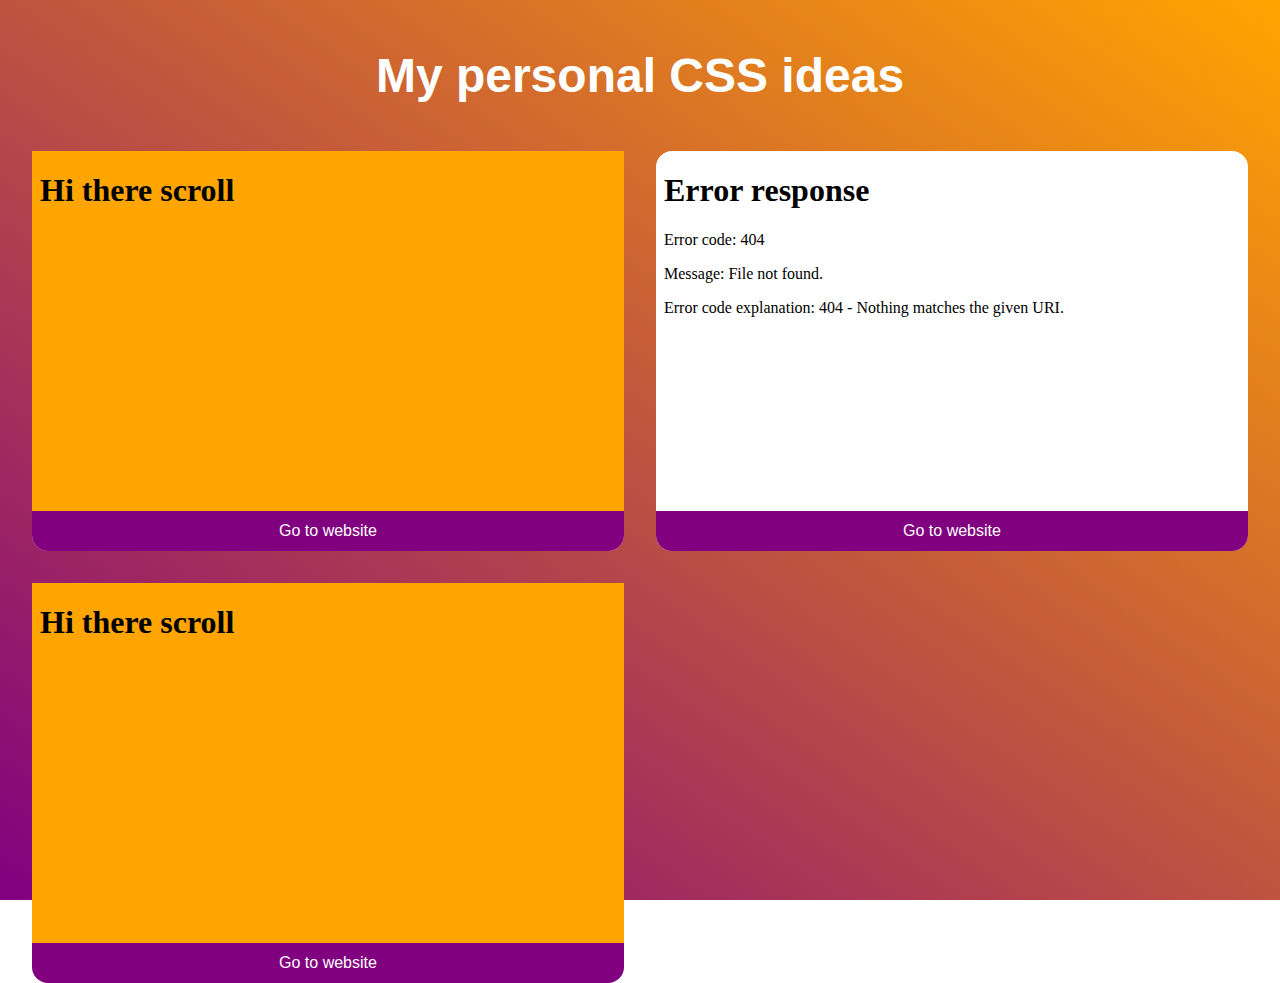
==== index.html @ 5423d5b4 "basic commit" ====
<!DOCTYPE html>
<html lang="en">
<head>
    <meta charset="UTF-8">
    <meta http-equiv="X-UA-Compatible" content="IE=edge">
    <meta name="viewport" content="width=device-width, initial-scale=1.0">
    <link rel="stylesheet" href="style.css">
    <title>CSS Ideas</title>
</head>
<body>
    <header>My personal CSS ideas</header>
    <main class="list">
        <section class="card">
            <iframe src="../scrollBarBasedOnWidth/scroll.html" frameborder="0" scrolling="no"></iframe>
            <div class="description">Something</div>
            <a href="./scrollBarBasedOnWidth/scroll.html">Go to website</a>
        </section>
        <section class="card">
            <iframe src="/crollBarBasedOnWidth/scroll.html" frameborder="0" scrolling="no"></iframe>
            <a href="./scrollBarBasedOnWidth/scroll.html">Go to website</a>
        </section>
        <section class="card">
            <iframe src="scrollBarBasedOnWidth/scroll.html" frameborder="0" scrolling="no"></iframe>
            <a href="./scrollBarBasedOnWidth/scroll.html">Go to website</a>
        </section>
    </main>
</body>
</html>
---- style.css ----
*,*::after,*::before{
    margin: 0;
    padding: 0;
    box-sizing: border-box;
}

body{
    background: purple;
    background: linear-gradient(to bottom left, orange, purple) no-repeat center fixed;
    color:white;
    font-family: Arial, Helvetica, sans-serif;
    text-align: center;
}

header{
    font-size: 3rem;
    font-weight: bold;
    padding: 3rem;
}

.list{
    margin: 0 auto;
    padding: 0 2rem;
    max-width: 1500px;
    display: grid;
    grid-template-columns: 1fr 1fr;
    gap: 2rem;
    justify-content: center;
}

.card{
    width: 100%;
    position: relative;
    background: white;
    display: flex;
    flex-direction: column;
    border-radius: 1rem;
    height: 400px;
}

.card iframe{
    flex:9;
    position: relative;
} 

.card iframe:hover ~ .description{
    opacity:1;
}

.card .description{
    opacity:0;
    position: absolute;
    width: 100%;
    height: 90%;
    background: rgba(0,0,0,.3);
}

.card a{
    flex:1;
    display: block;
    text-decoration: none;
    color: white;
    background: purple;
    display: flex;
    align-items: center;
    justify-content: center;
    border-bottom-left-radius: 1rem;
    border-bottom-right-radius: 1rem;
    transition: background .3s, color .3s, border-color .3s; 
}

.card a:hover{
    background: white;
    color: purple;
    border-color: white;
}

@media(max-width:800px){
    .list{
        grid-template-columns: 1fr;
    }
}
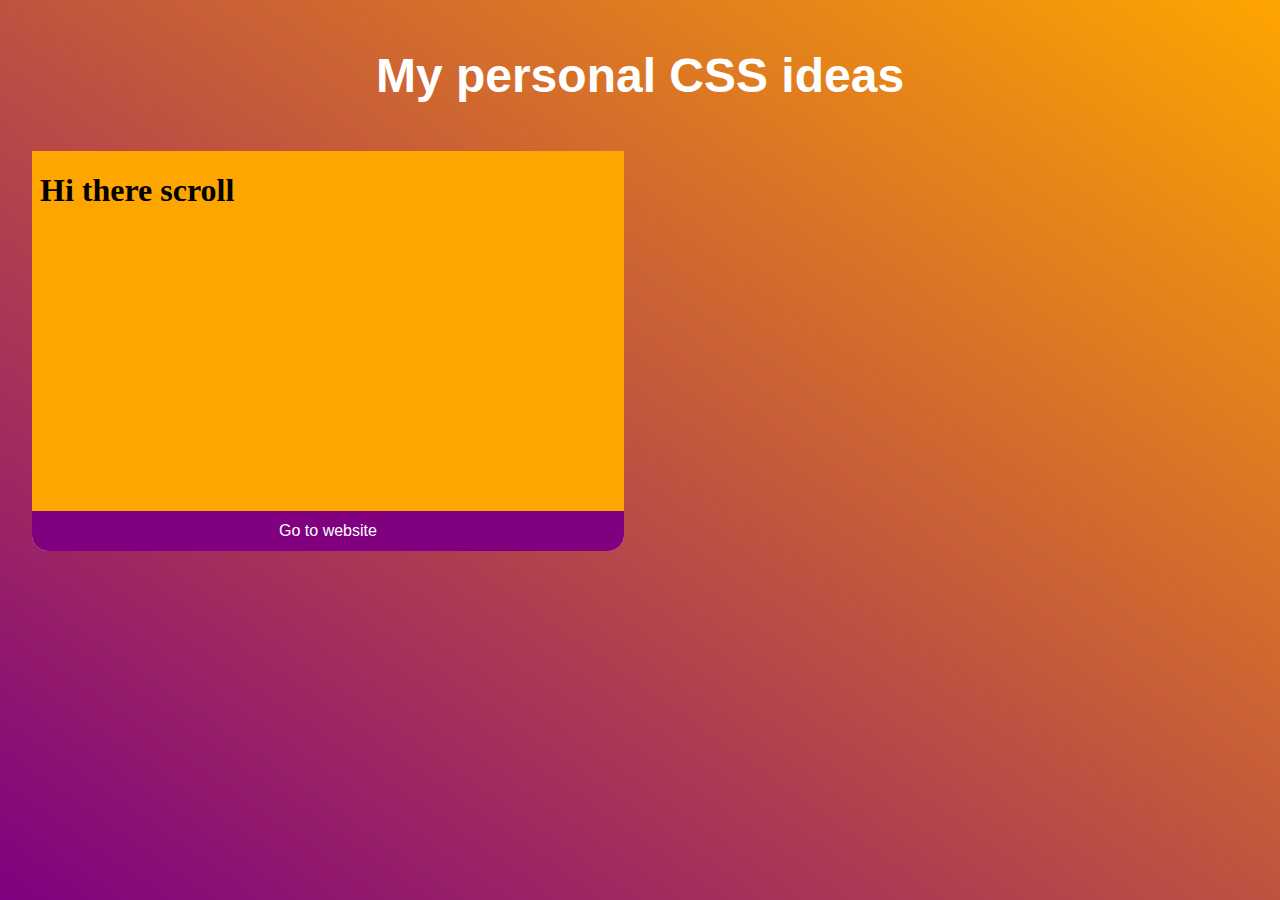
==== commit dcd71b24: "main index.html prepared" ====
--- a/index.html
+++ b/index.html
@@ -12,15 +12,7 @@
     <main class="list">
         <section class="card">
             <iframe src="../scrollBarBasedOnWidth/scroll.html" frameborder="0" scrolling="no"></iframe>
-            <div class="description">Something</div>
-            <a href="./scrollBarBasedOnWidth/scroll.html">Go to website</a>
-        </section>
-        <section class="card">
-            <iframe src="/crollBarBasedOnWidth/scroll.html" frameborder="0" scrolling="no"></iframe>
-            <a href="./scrollBarBasedOnWidth/scroll.html">Go to website</a>
-        </section>
-        <section class="card">
-            <iframe src="scrollBarBasedOnWidth/scroll.html" frameborder="0" scrolling="no"></iframe>
+            <div class="description">This page is focused baisicly on the scroll bar, right below the navbar.</div>
             <a href="./scrollBarBasedOnWidth/scroll.html">Go to website</a>
         </section>
     </main>
--- a/style.css
+++ b/style.css
@@ -43,7 +43,7 @@
     position: relative;
 } 
 
-.card iframe:hover ~ .description{
+.card .description:hover{
     opacity:1;
 }
 
@@ -53,6 +53,12 @@
     width: 100%;
     height: 90%;
     background: rgba(0,0,0,.3);
+    transition: opacity .4s;
+    overflow:auto;
+    display: flex;
+    justify-content: center;
+    align-items: center;
+    font-size: clamp(1em, 2.5vw, 2em);
 }
 
 .card a{
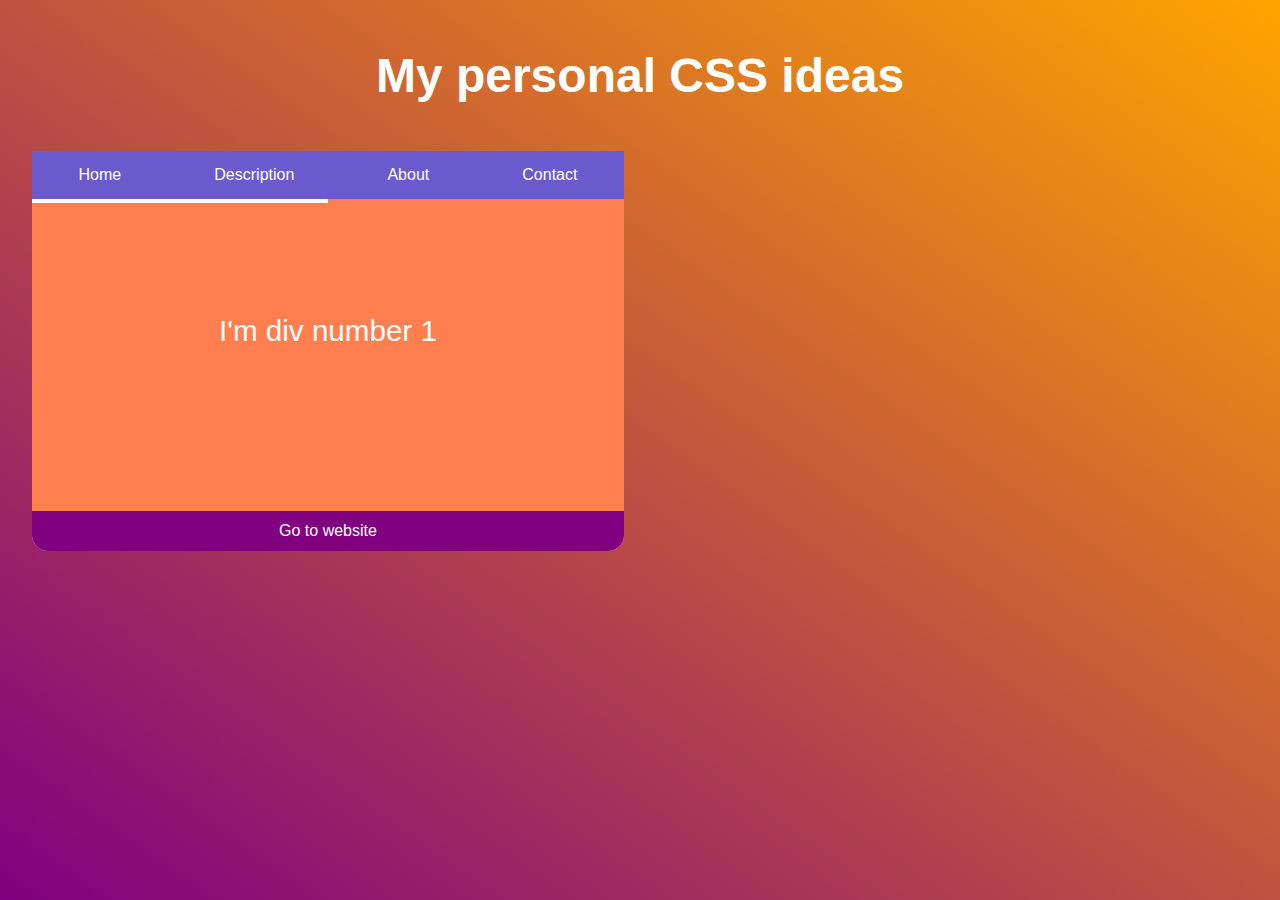
==== commit 6b0ca28d: "html and css prepared to work with js" ====
--- a/index.html
+++ b/index.html
@@ -11,9 +11,9 @@
     <header>My personal CSS ideas</header>
     <main class="list">
         <section class="card">
-            <iframe src="../scrollBarBasedOnWidth/scroll.html" frameborder="0" scrolling="no"></iframe>
+            <iframe src="../scrollBarBasedOnHeight/scroll.html" frameborder="0" scrolling="no"></iframe>
             <div class="description">This page is focused baisicly on the scroll bar, right below the navbar.</div>
-            <a href="./scrollBarBasedOnWidth/scroll.html">Go to website</a>
+            <a href="./scrollBarBasedOnHeight/scroll.html">Go to website</a>
         </section>
     </main>
 </body>
